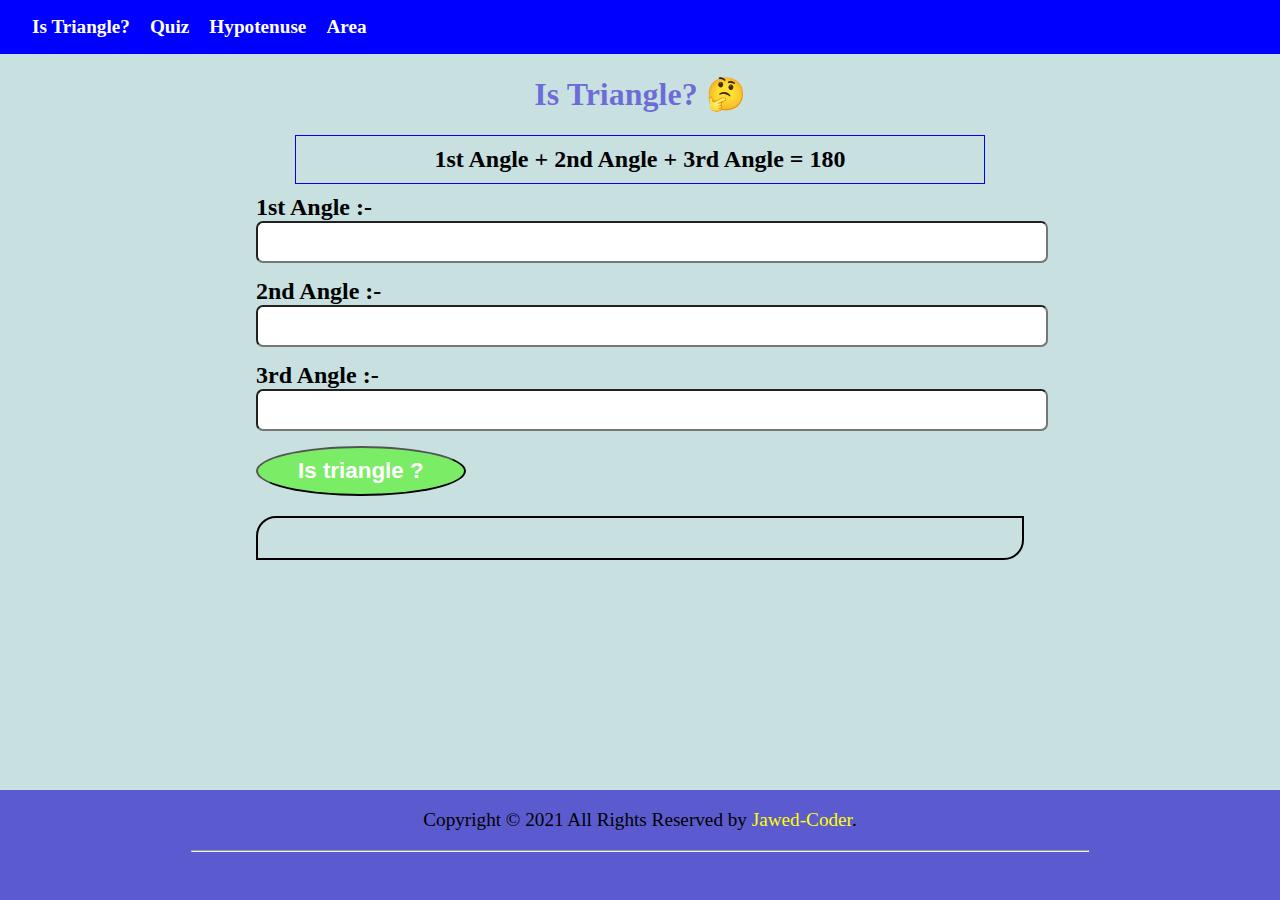
==== index.html @ 751aafd8 "initial" ====
<!DOCTYPE html>
<html lang="en">
<head>
    <meta charset="UTF-8">
    <meta http-equiv="X-UA-Compatible" content="IE=edge">
    <meta name="viewport" content="width=device-width, initial-scale=1.0">
    <link rel="stylesheet" href="https://pro.fontawesome.com/releases/v5.10.0/css/all.css" integrity="sha384-AYmEC3Yw5cVb3ZcuHtOA93w35dYTsvhLPVnYs9eStHfGJvOvKxVfELGroGkvsg+p" crossorigin="anonymous"/>
    <link rel="stylesheet" href="CSS/style.css">
    <title>Is Triangle</title>
</head>
<body>
    <nav>
        <a href="index.html">Is Triangle?</a>
        <a href="quiz.html">Quiz</a>
        <a href="hypotenuse.html">Hypotenuse</a>
        <a href="area.html">Area</a>
    </nav>
    <div class="container">
        <h1>Is Triangle? <span>🤔</span></h1>
        <h2 id="formula-area">1st Angle + 2nd Angle + 3rd Angle = 180</h2>
        <label for="angle1">1st Angle :-</label> <br />
        <input type="number" class="triangle-input"> <br />
        <label for="angle1">2nd Angle :-</label> <br />
        <input type="number" class="triangle-input"> <br />
        <label for="angle1">3rd Angle :-</label> <br />
        <input type="number" class="triangle-input"> <br />
        <button id="btn-IsTriangle">Is triangle ?</button>

        <h2 id="output"></h2>
    </div>

    <footer class="footer">
        <p class="copyright-text">Copyright &copy; 2021 All Rights Reserved by 
            <a href="#">Jawed-Coder</a>.
        </p>
        <hr />
        <div id="social-link">
            <ul class="social-link">
                <li><a class="facebook" href="https://www.facebook.com/profile.php?id=100012557472659"><i class="fab fa-facebook fa-2x"></i></a></li>
                <li><a class="twitter" href="#"><i class="fab fa-twitter fa-2x"></i></a></li>
                <li><a class="portfolio" href="https://jawed-portfolio-2nd.netlify.app/"><i class="far fa-address-card fa-2x"></i></a></li>
                <li><a class="linkedin" href="https://www.linkedin.com/in/jaak072/"><i class="fab fa-linkedin fa-2x"></i></a></li>   
              </ul>
        </div>
    </footer>
    

   <script src="js/istriangle.js"></script> 
</body>
</html>
---- CSS/style.css ----
body{
    margin: 0;
    background-color: rgb(200, 224, 224);
}

nav{
    background-color: blue;
    padding: 1rem;
}

nav a{
    text-decoration: none;
    color: white;
    padding-left: 1rem;
    font-weight: bolder;
    font-size: larger;
}

.container{
    max-width: 60%;
    margin: auto;
    
}
.container h1{
    font-family: cursive;
    font-weight: bolder;
    color: rgba(46, 28, 212, 0.596);
    text-align: center;
}
.container h1 span{
    color: black;
}
.container label{
    font-size: x-large;
    font-weight: bold;
    
}
.container input{
    width: 100%;
    padding: 10px;
    font-size: medium;
    margin-bottom: 15px;
    border-radius: 7px;
}

.container button{
    font-size: 1.4rem;
    padding: 10px 40px 10px 40px;
    border-radius: 50%;
    background-color: hsl(110, 78%, 66%);
    color: white;
    font-weight: bold;
    
}

#output{
    text-align: center;
    padding: 20px;
    border: 2px solid;
    border-top-left-radius: 20px;
    border-bottom-right-radius: 20px;
}
/* Area */
#formula-area{
    max-width: 87%;
    margin: auto;
    border: 1px solid blue;
    padding: 10px;
    text-align: center;
    font-family: cursive;
    margin-bottom: 10px;
}
/* quiz  */
.container-quiz{
    max-width: 90%;
    height: 210vh;
    margin: auto;
}
.container-quiz h1{
    font-family: cursive;
    font-weight: bolder;
    color: rgba(46, 28, 212, 0.596);
}
.container-quiz p{
    font-size: 1.3rem;

}
.container-quiz p span{
    font-weight: bold;
}
.container-quiz label{
    font-size: 1.3rem;

}
.container-quiz #submit-answerBtn{
    font-size: xx-large;
    padding: 10px 40px 10px 40px;
    border-radius: 50%;
    background-color: green;
    color: white;
    font-weight: bold;
    margin-top: 5vh;
}


/* Footer */

.footer{
    position: fixed;
    right: 0;
    bottom: 0;
    left: 0;
    background-color: rgb(91, 91, 207);   
}
.footer hr{
    width: 70%;

}
.copyright-text{
    text-align: center;
    font-size: 1.2rem;
}
.copyright-text a{
    text-decoration: none;
    color: yellow;
}
#social-link{
    text-align: center;
}
.social-link{
    list-style: none;
    max-width: 60%;
    margin: auto;
    margin-bottom: 40px;
    display: flex;
    justify-content: space-between;
}
.social-link li i{
    text-shadow: 1px 1px 1px rgb(0, 60, 255);
    color: #fff;
}
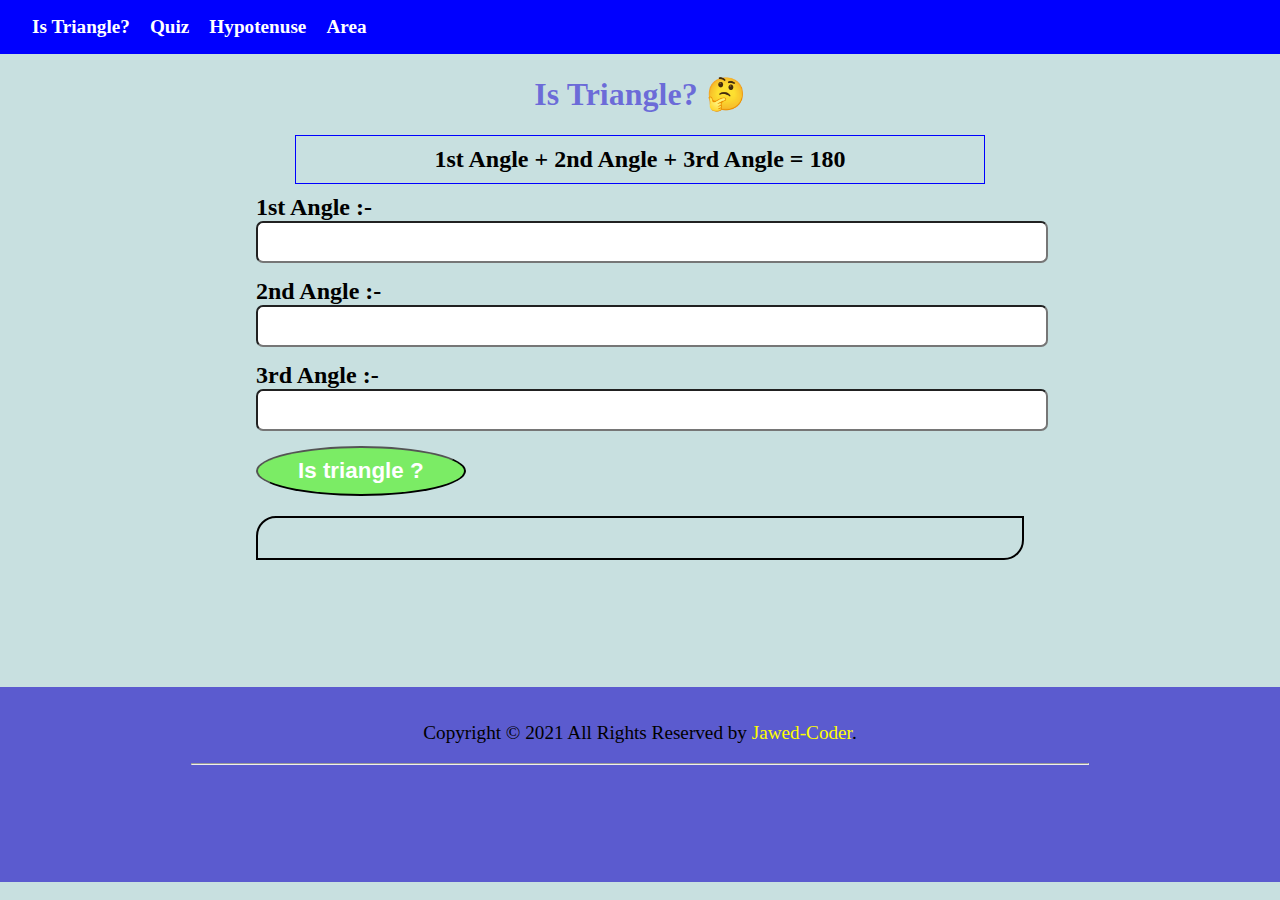
==== commit 079589be: "Update link" ====
--- a/index.html
+++ b/index.html
@@ -38,7 +38,7 @@
             <ul class="social-link">
                 <li><a class="facebook" href="https://www.facebook.com/profile.php?id=100012557472659"><i class="fab fa-facebook fa-2x"></i></a></li>
                 <li><a class="twitter" href="#"><i class="fab fa-twitter fa-2x"></i></a></li>
-                <li><a class="portfolio" href="https://jawed-portfolio-2nd.netlify.app/"><i class="far fa-address-card fa-2x"></i></a></li>
+                <li><a class="portfolio" href="https://jawed-portfolio-neogcamp.netlify.app/"><i class="far fa-address-card fa-2x"></i></a></li>
                 <li><a class="linkedin" href="https://www.linkedin.com/in/jaak072/"><i class="fab fa-linkedin fa-2x"></i></a></li>   
               </ul>
         </div>
@@ -47,4 +47,4 @@
 
    <script src="js/istriangle.js"></script> 
 </body>
-</html>+</html>
--- a/CSS/style.css
+++ b/CSS/style.css
@@ -19,6 +19,7 @@
 .container{
     max-width: 60%;
     margin: auto;
+    min-height: 68vh;
     
 }
 .container h1{
@@ -73,7 +74,7 @@
 /* quiz  */
 .container-quiz{
     max-width: 90%;
-    height: 210vh;
+    height: 200vh;
     margin: auto;
 }
 .container-quiz h1{
@@ -106,10 +107,11 @@
 /* Footer */
 
 .footer{
-    position: fixed;
+    padding-top: 15px;
     right: 0;
     bottom: 0;
     left: 0;
+    height: 20vh;
     background-color: rgb(91, 91, 207);   
 }
 .footer hr{
@@ -138,4 +140,4 @@
 .social-link li i{
     text-shadow: 1px 1px 1px rgb(0, 60, 255);
     color: #fff;
-}+}
